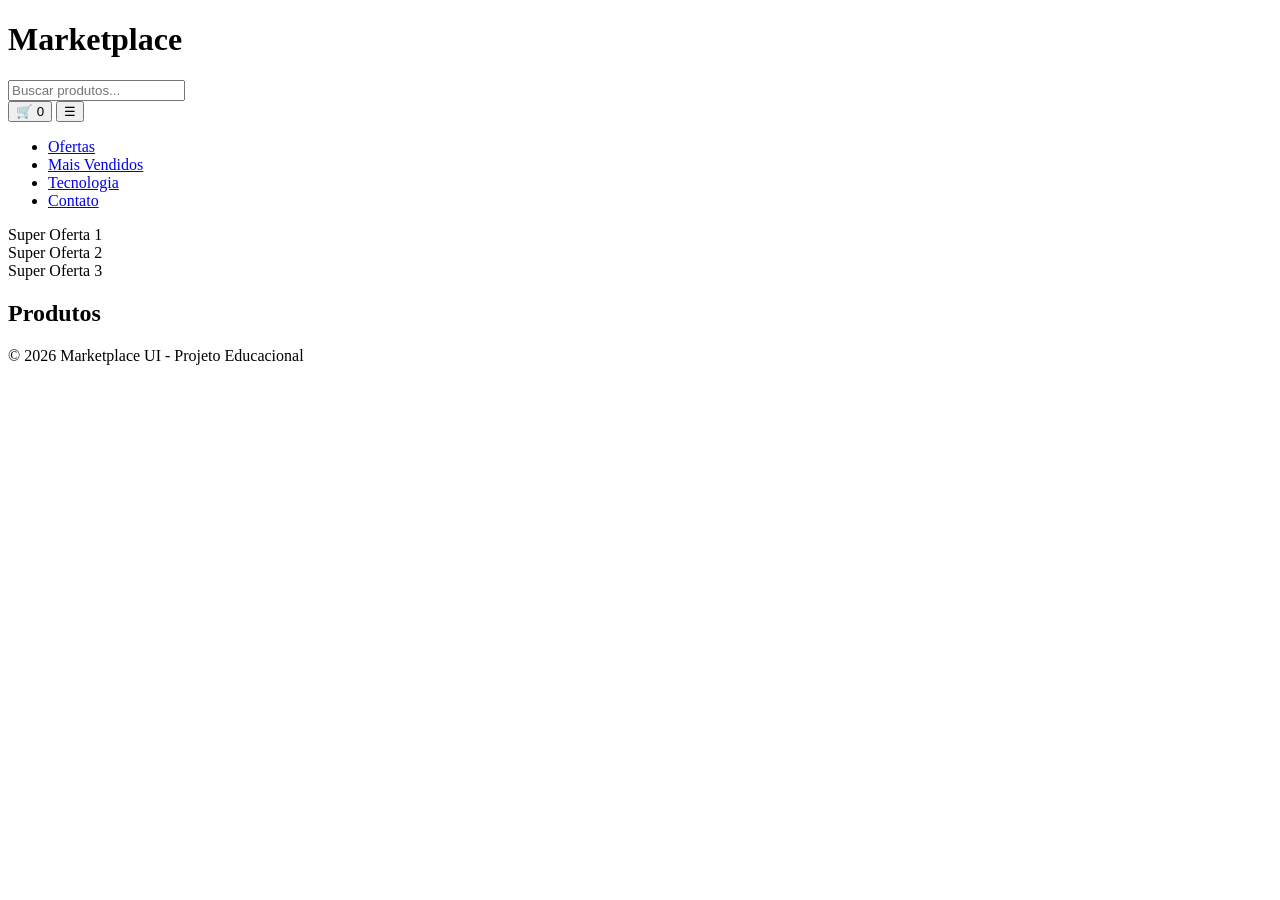
==== index.html @ f97c94a1 "Incluindo HTML" ====
<!DOCTYPE html>
<html lang="pt-BR">
<head>
  <meta charset="UTF-8">
  <meta name="viewport" content="width=device-width, initial-scale=1.0">
  <title>Marketplace Luiz</title>
  <link rel="stylesheet" href="css/style.css">
</head>
<body>
    <header class="header">
  <div class="container header-container">
    <h1 class="logo">Marketplace</h1>

    <input type="text" id="searchInput" placeholder="Buscar produtos...">

    <div class="icons">
      <button id="cartBtn">🛒 <span id="cartCount">0</span></button>
      <button id="menuToggle" class="mobile-only">☰</button>
    </div>
  </div>
</header>

<nav class="nav" id="navMenu">
  <ul>
    <li><a href="#">Ofertas</a></li>
    <li><a href="#">Mais Vendidos</a></li>
    <li><a href="#">Tecnologia</a></li>
    <li><a href="#">Contato</a></li>
  </ul>
</nav>

<section class="banner">
  <div class="carousel">
    <div class="slides">
      <div class="slide active">Super Oferta 1</div>
      <div class="slide">Super Oferta 2</div>
      <div class="slide">Super Oferta 3</div>
    </div>
  </div>
</section>

<main class="container">

  <section class="products">
    <h2>Produtos</h2>
    <div class="product-grid" id="productGrid"></div>
  </section>

</main>

<footer class="footer">
  <div class="container">
    <p>© 2026 Marketplace UI - Projeto Educacional</p>
  </div>
</footer>

<script src="js/script.js"></script>
</body>
</html>
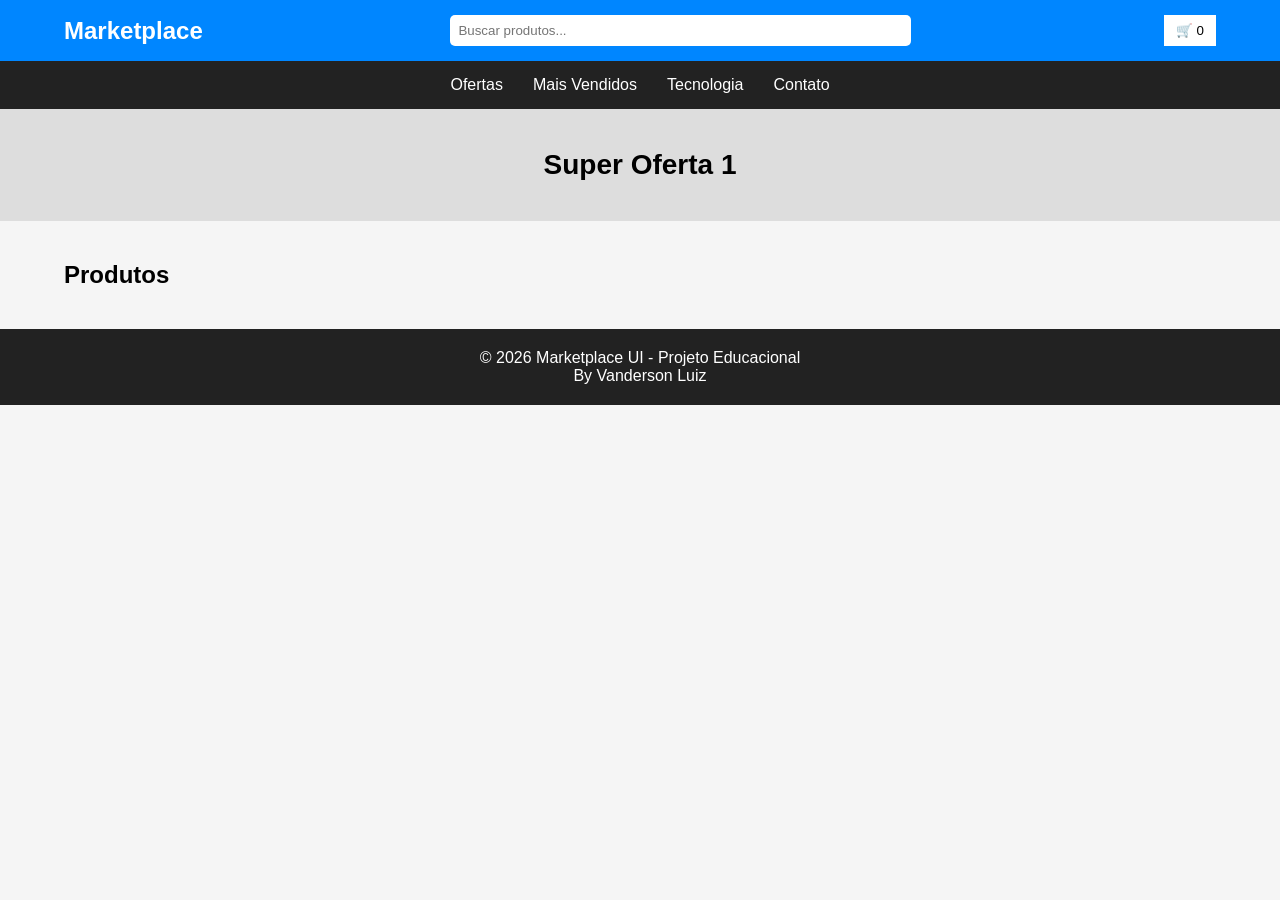
==== commit 32d00d22: "Novas funções" ====
--- a/index.html
+++ b/index.html
@@ -51,6 +51,7 @@
 <footer class="footer">
   <div class="container">
     <p>© 2026 Marketplace UI - Projeto Educacional</p>
+    <p>By Vanderson Luiz</p>
   </div>
 </footer>
 
--- a/css/style.css
+++ b/css/style.css
@@ -0,0 +1,150 @@
+:root {
+  --primary: #0086ff;
+  --secondary: #f5f5f5;
+  --dark: #222;
+  --light: #fff;
+}
+
+* {
+  margin: 0;
+  padding: 0;
+  box-sizing: border-box;
+  font-family: Arial, sans-serif;
+}
+
+body {
+  background: var(--secondary);
+}
+
+.container {
+  width: 90%;
+  max-width: 1200px;
+  margin: auto;
+}
+
+.header {
+  background: var(--primary);
+  color: var(--light);
+  padding: 15px 0;
+  position: sticky;
+  top: 0;
+  z-index: 100;
+}
+
+.header-container {
+  display: flex;
+  justify-content: space-between;
+  align-items: center;
+}
+
+.logo {
+  font-size: 24px;
+}
+
+#searchInput {
+  width: 40%;
+  padding: 8px;
+  border-radius: 5px;
+  border: none;
+}
+
+.icons button {
+  background: var(--light);
+  border: none;
+  padding: 8px 12px;
+  margin-left: 5px;
+  cursor: pointer;
+}
+
+.nav {
+  background: var(--dark);
+}
+
+.nav ul {
+  display: flex;
+  list-style: none;
+  justify-content: center;
+}
+
+.nav a {
+  color: white;
+  text-decoration: none;
+  padding: 15px;
+  display: block;
+}
+
+.banner {
+  background: #ddd;
+  padding: 40px 0;
+  text-align: center;
+}
+
+.slide {
+  display: none;
+  font-size: 28px;
+  font-weight: bold;
+}
+
+.slide.active {
+  display: block;
+}
+
+.products {
+  margin: 40px 0;
+}
+
+.product-grid {
+  display: grid;
+  grid-template-columns: repeat(auto-fit, minmax(220px, 1fr));
+  gap: 20px;
+}
+
+.product-card {
+  background: var(--light);
+  padding: 15px;
+  border-radius: 8px;
+  box-shadow: 0 3px 8px rgba(0,0,0,0.1);
+  text-align: center;
+}
+
+.product-card button {
+  background: var(--primary);
+  color: white;
+  border: none;
+  padding: 8px;
+  margin-top: 10px;
+  cursor: pointer;
+}
+
+.footer {
+  background: var(--dark);
+  color: white;
+  text-align: center;
+  padding: 20px 0;
+}
+
+.mobile-only {
+  display: none;
+}
+
+@media(max-width: 768px) {
+  #searchInput {
+    display: none;
+  }
+
+  .nav {
+    display: none;
+  }
+
+  .nav.active {
+    display: block;
+  }
+
+  .nav ul {
+    flex-direction: column;
+  }
+
+  .mobile-only {
+    display: inline-block;
+  }
+}
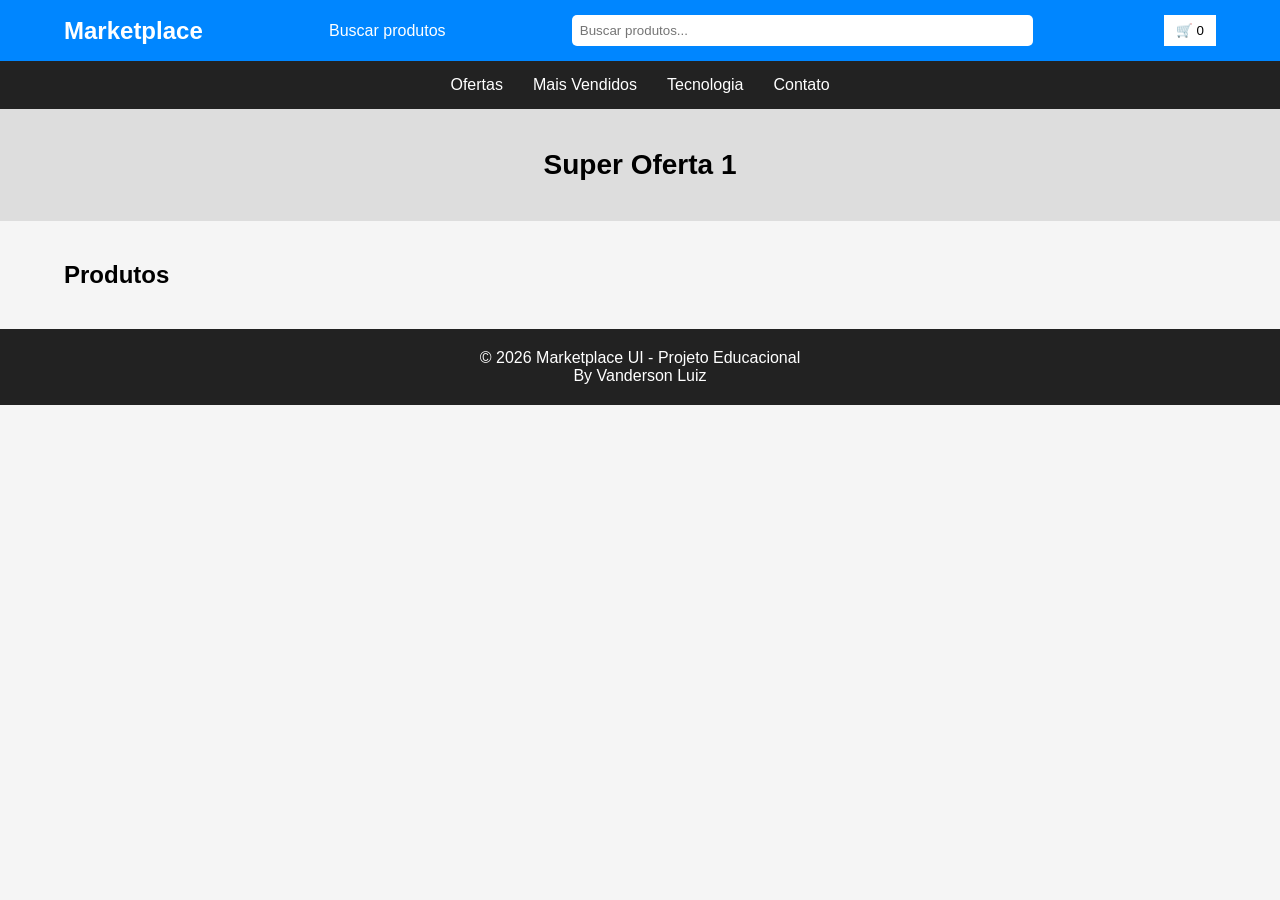
==== commit 37579338: "Readme" ====
--- a/index.html
+++ b/index.html
@@ -11,7 +11,15 @@
   <div class="container header-container">
     <h1 class="logo">Marketplace</h1>
 
-    <input type="text" id="searchInput" placeholder="Buscar produtos...">
+    <label for="searchInput" class="sr-only">
+Buscar produtos
+</label>
+
+<input
+    type="text"
+    id="searchInput"
+    placeholder="Buscar produtos..."
+>
 
     <div class="icons">
       <button id="cartBtn">🛒 <span id="cartCount">0</span></button>
